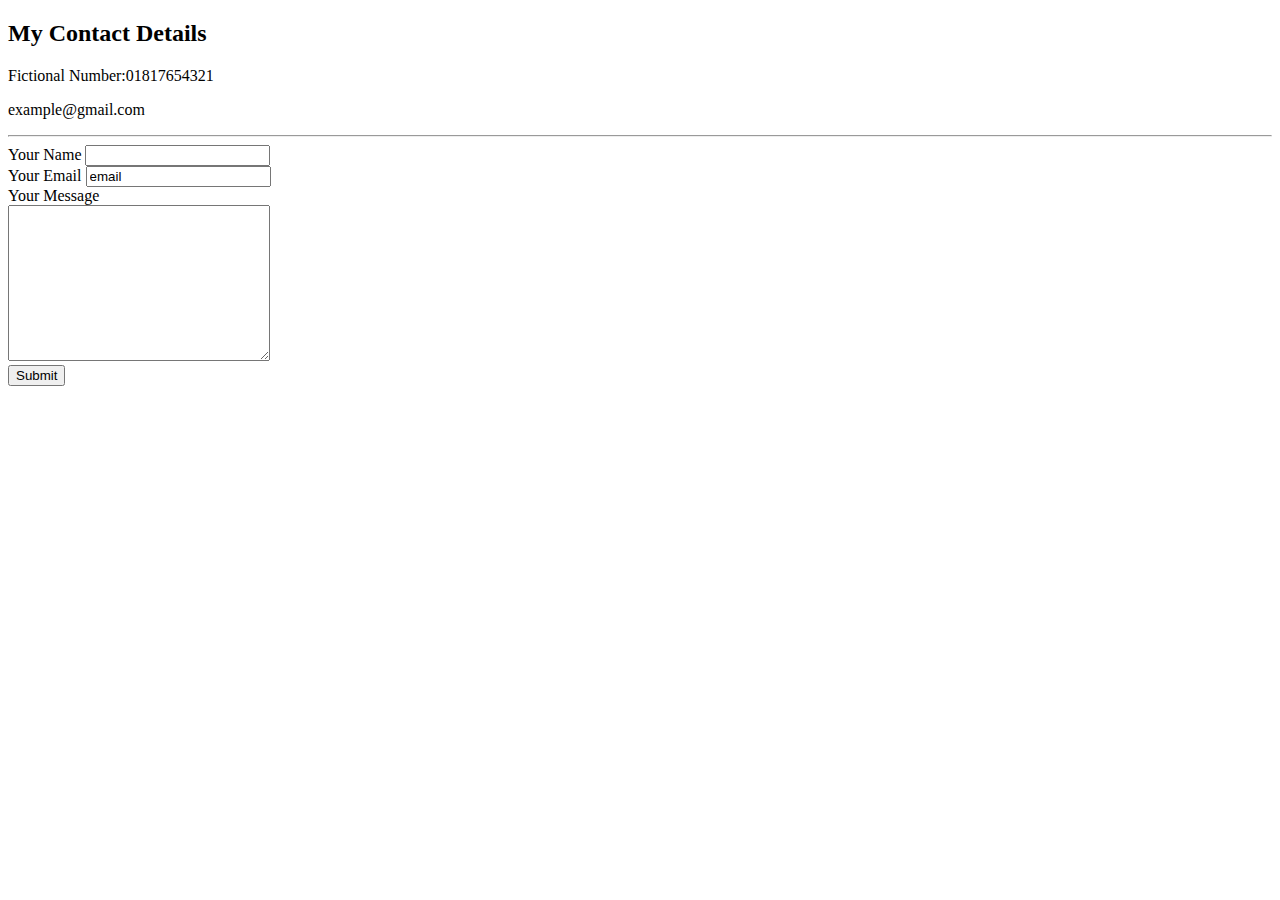
==== contact.html @ 0331e22a "add initial cv files" ====
<!DOCTYPE html>
<html lang="en" dir="ltr">
  <head>
    <meta charset="utf-8">
    <title></title>
  </head>
  <body>
    <h2>My Contact Details</h2>
    <p>Fictional Number:01817654321</p>
    <p>example@gmail.com</p>
    <hr>
    <form  action="mailto:abrarctg69@gmail.com" method="post">
      <label for="yourName">Your Name</label>
      <input type="text" name="yourName" value=""><br>
      <label for="yourEmail">Your Email</label>
      <input type="email" name="yourEmail" value="email"><br>
      <label for="Message">Your Message</label><br>
      <textarea name="Message" rows="10" cols="30"></textarea><br>
      <input type="submit">
    </form>
  </body>
</html>
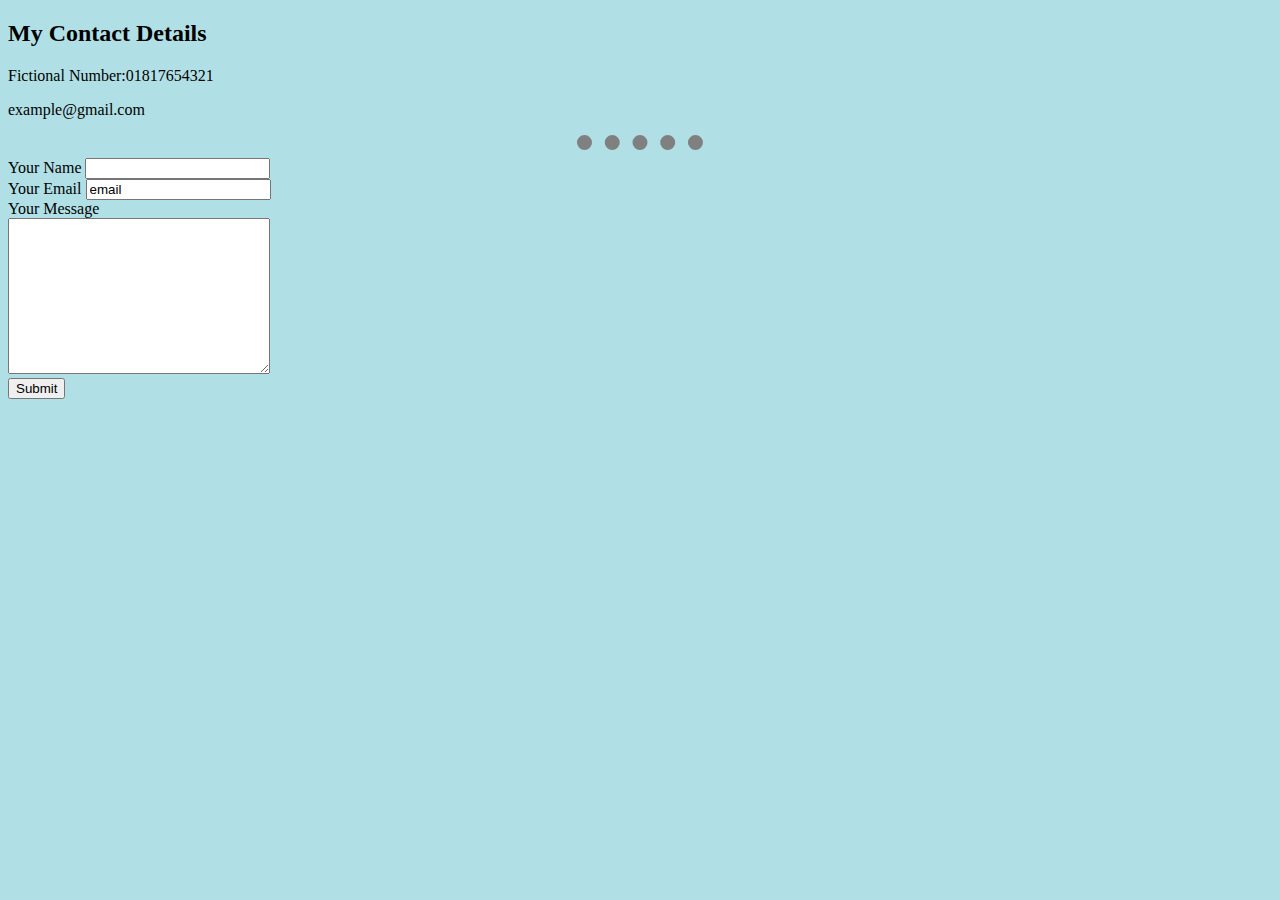
==== commit c96933df: "Add files via upload" ====
--- a/contact.html
+++ b/contact.html
@@ -3,6 +3,8 @@
   <head>
     <meta charset="utf-8">
     <title></title>
+    <link rel="stylesheet" href="style.css">
+    
   </head>
   <body>
     <h2>My Contact Details</h2>
--- a/style.css
+++ b/style.css
@@ -0,0 +1,11 @@
+body{
+  background-color: powderblue;
+
+}
+hr{
+  width:10%;
+  border-style:dotted none none none;
+  border-width: 15px;
+  border-color: grey;
+
+}
